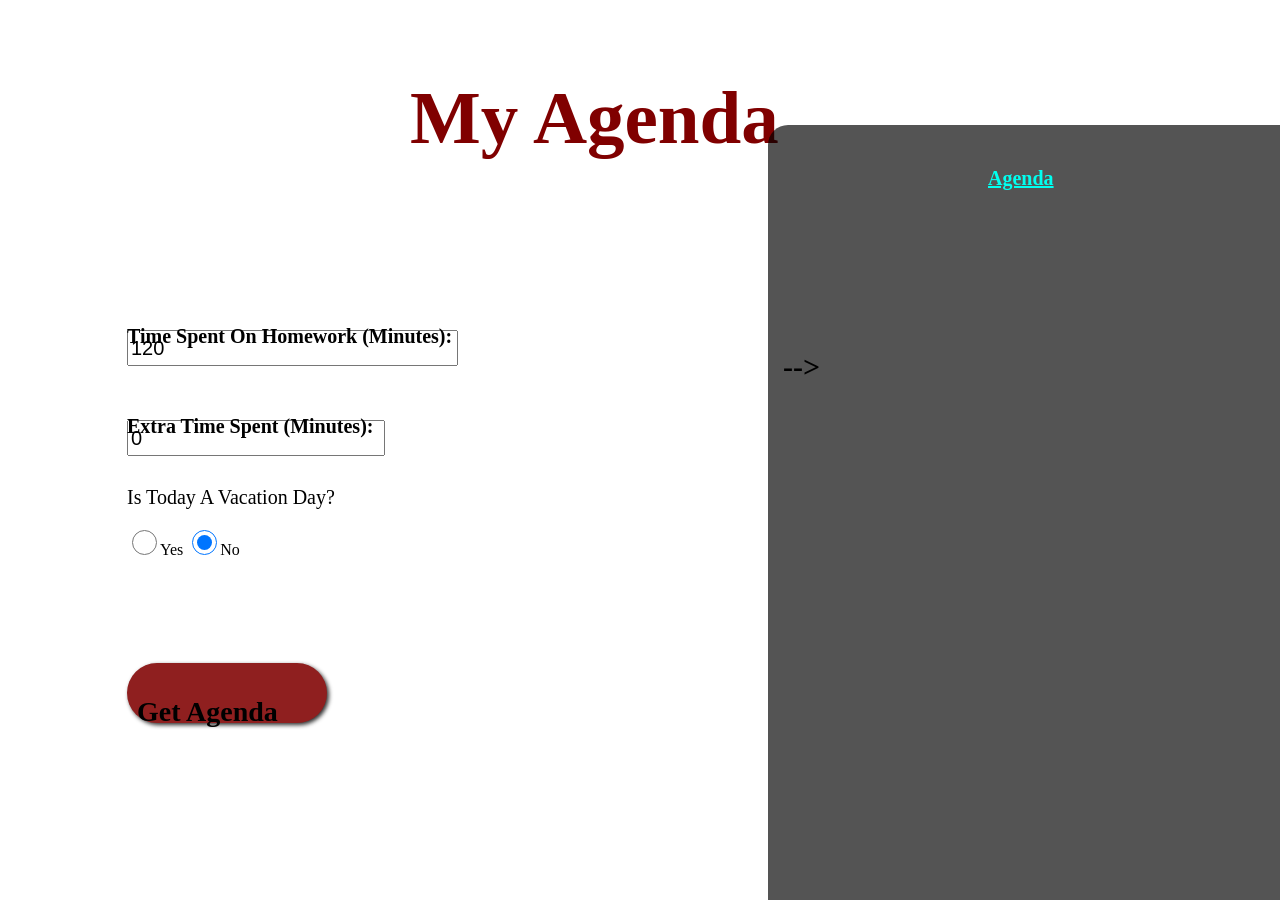
==== index.html @ b23b362b "Rename Again" ====
<!DOCTYPE html>
<html lang="en" dir="ltr">
  <head>
    <meta charset="utf-8">
    <link rel="stylesheet" href="C:\Users\Holden\Programming\HTML\Helpful Stuff\reset.css">
    <link rel="stylesheet" href="Time.css">
    <link rel="icon" href="http://www.esna.com/images/testimonials/agenda_android.png">
    <title>My Agenda</title>
  </head>
  <body id="textarea">
    <div class="input">
      <input class="extratime" type="text" name="homework" value="0" placeholder="Any Extra Time Spent?"><br>
      <input class="homework" type="text" name="homework" value="120" placeholder="How Long Did Your Homework Take?"><br>

      <div class="radiodiv">
        <label class='.radio' for=".radio">Is Today A Vacation Day?</label><br><br>
        <input class="radioyes" type="radio" name="vacation?" value="yes" checked='false'>Yes</input>
        <input class="radiono" type="radio" name="vacation?" value="no" checked='true' >No</input><br>
      </div>

      <div class="submit" type="button" name="button"> <h1 class='getagenda'>Get Agenda</h1> </div>
      <h3 class='homeworklabel'>Time Spent On Homework (Minutes): </h3>
      <h3 class="extratimelabel">Extra Time Spent (Minutes): </h3>
    </div>
    <h1 class='title'>My Agenda</h1>
    <div class="resultbox"><h4>Agenda</h4> <h6>--></h6></div>


    <script src="Time.js" type="text/javascript"></script>
  </body>
</html>
---- Time.css ----
html{
  font-family: Verdana;
}
p{
  position:absolute;
  left:calc(75% - 100px);
}
.input{
  position:absolute;
  top:calc(50% );
  left:calc(15%);
  width:350px
}
.extratime{
  position:absolute;
  top:-30px;
  left:-65px;
  height:30px;
  width:250px;
  font-size: 20px;
}
.homework{
  position:absolute;
  top:-120px;
  left:-65px;
  height:30px;
  width:323px;
  font-size:20px;
}
.homeworklabel{
  position:absolute;
  top:-145px;
  left:-65px;
  font-size: 20px;
}
.extratimelabel{
  position:absolute;
  top:-55px;
  left:-65px;
  font-size: 20px;
}
.radiodiv{
  position:relative;
  left:-65px;
}
label{
  font-size: 20px
}
.radiono,.radioyes{
  width:25px;
  height:25px;
  padding:40px;
}
.submit:active{
  box-shadow: 3px 3px 5px #b5aaaa;
}
.getagenda{
  position:absolute;
  left:calc(20% - 30px);
  top:calc(50% - 15px);
  color:black;
  font-size:28px;
  font-weight: bold;
  font-family: Verdana;
}
.submit{
  position:absolute;
  bottom:-150%;
  border-radius:30px;
  box-shadow: 2px 2px 4px #2e2e2e;
  background:rgb(143, 31, 31);
  width:200px;
  height:60px;
  cursor:pointer;
  left:-65px;
}
.title{
  position:absolute;
  left:calc(50% - 230px);
  top:25px;
  font-size:75px;
  color:maroon;
  font-weight: bold;
}
.resultbox{
  position:absolute;
  top:125px;
  left:calc(100% - 40%);
  width:40%;
  height:calc(100% - 125px);
  background:rgba(0, 0, 0, 0.67);
  border-radius:20px 0px 0px 0px;
}
h4{
  color:rgb(0, 255, 240);
  position:absolute;
  left:calc(50% - 36px);
  top:15px;
  font-size: 20px;
  text-decoration: underline;
}
h6{
  position:absolute;
  font-size:30px;
  left:15px;
  top:20%;
}
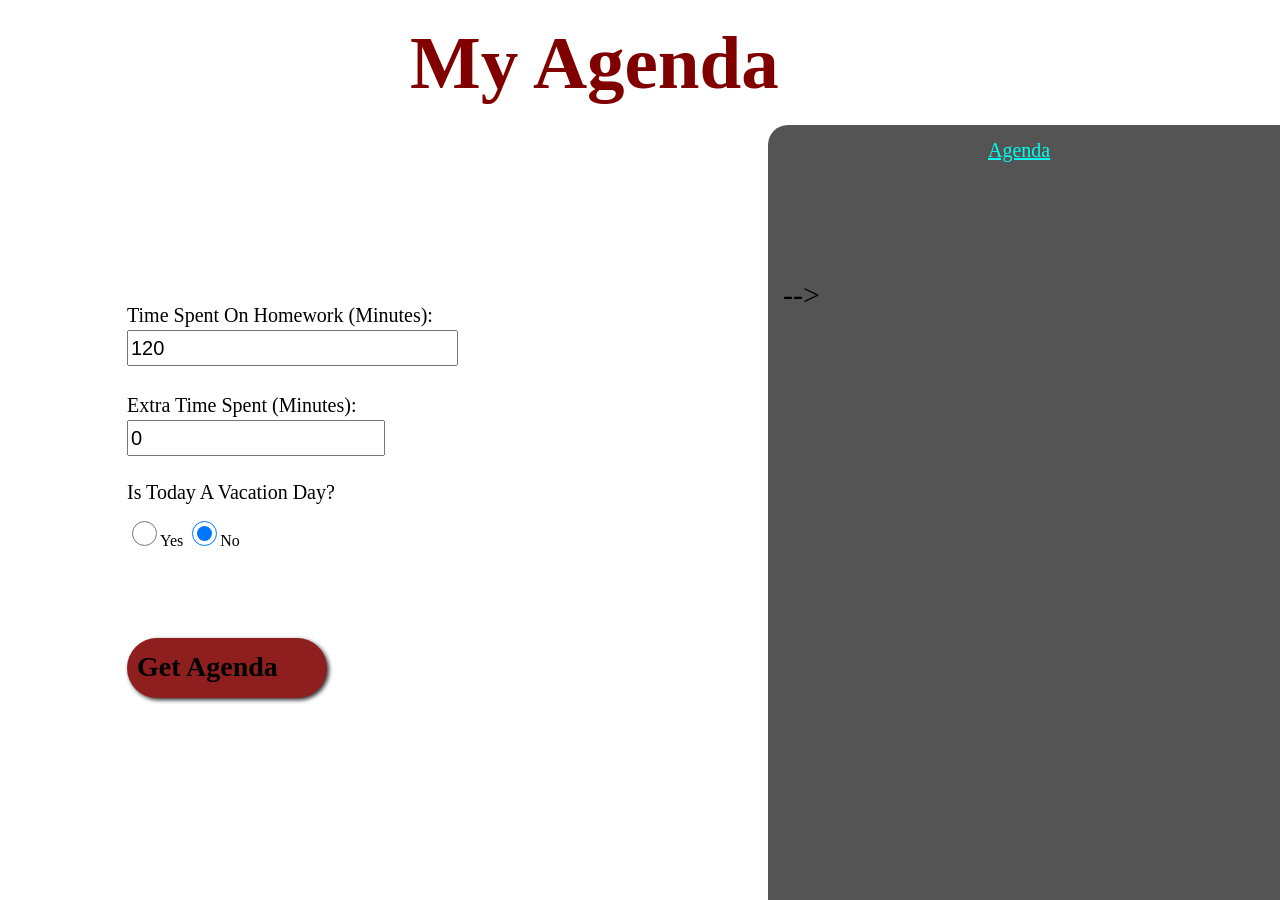
==== commit 752a00e6: "Finishing Touches" ====
--- a/index.html
+++ b/index.html
@@ -2,8 +2,8 @@
 <html lang="en" dir="ltr">
   <head>
     <meta charset="utf-8">
-    <link rel="stylesheet" href="C:\Users\Holden\Programming\HTML\Helpful Stuff\reset.css">
-    <link rel="stylesheet" href="Time.css">
+    <link rel="stylesheet" href="reset.css" type="text/css">
+    <link rel="stylesheet" href="Time.css" type="text/css">
     <link rel="icon" href="http://www.esna.com/images/testimonials/agenda_android.png">
     <title>My Agenda</title>
   </head>
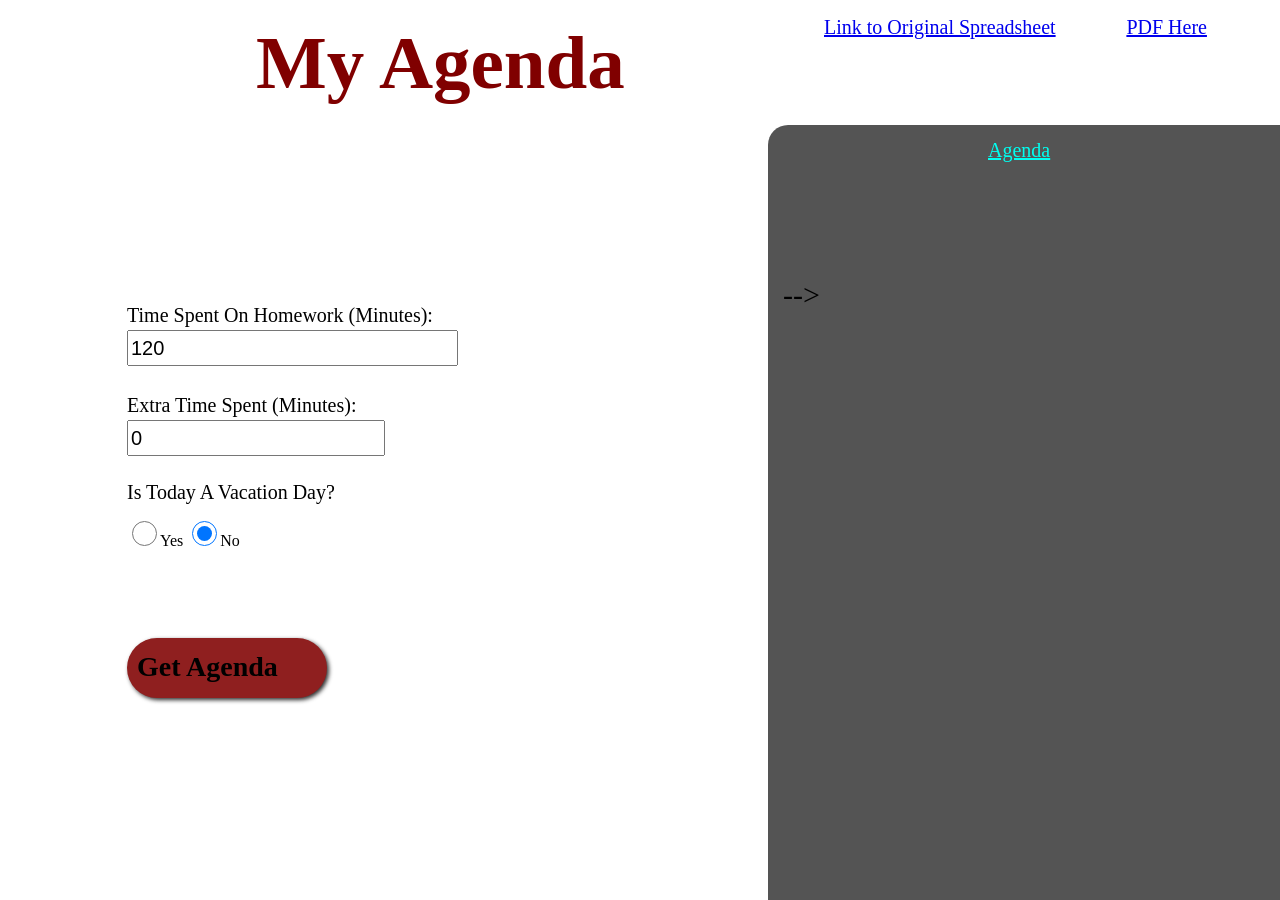
==== commit 9d1b1886: "Added Original PDF And Original Downloadable Spreadsheet" ====
--- a/index.html
+++ b/index.html
@@ -7,7 +7,7 @@
     <link rel="icon" href="http://www.esna.com/images/testimonials/agenda_android.png">
     <title>My Agenda</title>
   </head>
-  <body id="textarea">
+  <body>
     <div class="input">
       <input class="extratime" type="text" name="homework" value="0" placeholder="Any Extra Time Spent?"><br>
       <input class="homework" type="text" name="homework" value="120" placeholder="How Long Did Your Homework Take?"><br>
@@ -23,7 +23,11 @@
       <h3 class="extratimelabel">Extra Time Spent (Minutes): </h3>
     </div>
     <h1 class='title'>My Agenda</h1>
-    <div class="resultbox"><h4>Agenda</h4> <h6>--></h6></div>
+    <div class="resultbox"><h4>Agenda</h4>
+      <h6>--></h6>
+      <a class="ods" href="GamingTime.ods">Link to Original Spreadsheet</a>
+      <a class="pdf"href="GamingTime.pdf">PDF Here</a>
+    </div>
 
 
     <script src="Time.js" type="text/javascript"></script>
--- a/Time.css
+++ b/Time.css
@@ -76,7 +76,7 @@
 }
 .title{
   position:absolute;
-  left:calc(50% - 230px);
+  left:calc(20%);
   top:25px;
   font-size:75px;
   color:maroon;
@@ -105,3 +105,15 @@
   left:15px;
   top:20%;
 }
+.ods{
+  position:absolute;
+  top:-14%;
+  left:calc(50% - 200px);
+  font-size: 20px;
+}
+.pdf{
+  position:absolute;
+  top:-14%;
+  left:calc(70%);
+  font-size: 20px;
+}
